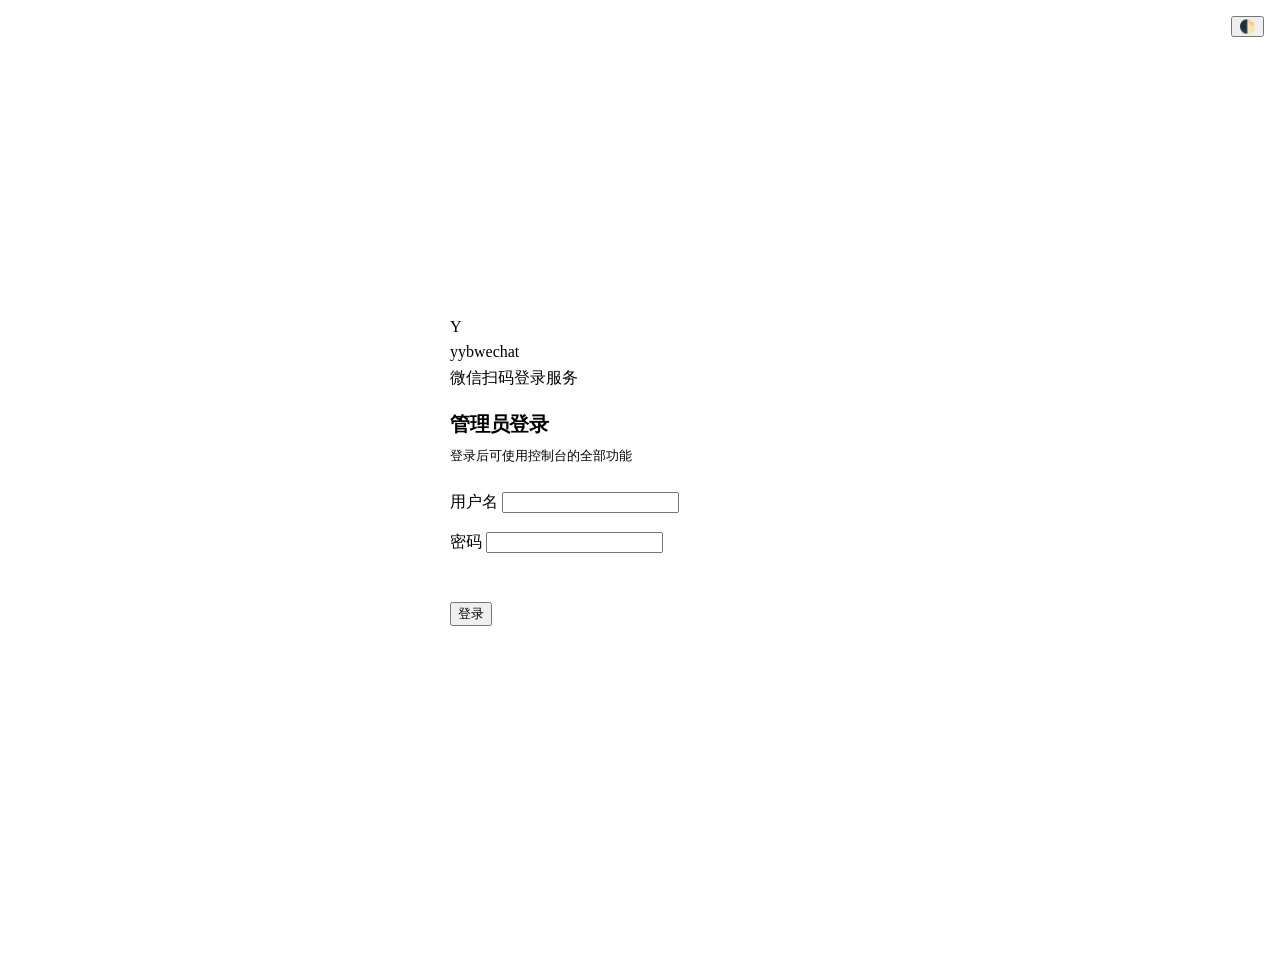
==== resource/templates/login.html @ c1fdb462 "UI Redesign V1.0.0 Update Signed-off-by: dustin <huangyanjie@x-speed.com.cn>" ====
<!doctype html>
<html lang="zh-CN">
<head>
  <meta charset="utf-8">
  <meta name="viewport" content="width=device-width,initial-scale=1">
  <link rel="icon" type="image/png" href="/static/favicon.png">
  <link rel="stylesheet" href="/static/css/console.css">
  <title>登录 · yybwechat</title>
  <style>
    /* 页面专属：居中卡片与表单节奏，通用样式见 console.css */
    body { min-height: 100vh; display: grid; place-items: center; padding: 20px; line-height: 1.6; }

    .card {
      width: min(380px, 100%);
      background: var(--surface); border: 1px solid var(--line);
      border-radius: var(--radius-lg); padding: 28px; box-shadow: var(--shadow-md);
    }
    .brand { gap: 10px; margin-bottom: 18px; }

    h1 { margin: 0 0 6px; font-size: 20px; font-weight: 760; letter-spacing: -0.01em; }
    .sub { margin: 0 0 22px; color: var(--muted); font-size: 13px; }
    .form-grid { display: grid; gap: 14px; margin-bottom: 16px; }
    .err { min-height: 20px; margin: 0 0 10px; font-size: 13px; color: var(--danger); }
    .foot { margin-top: 16px; text-align: center; font-size: 12px; color: var(--faint); }
    .theme-btn { position: fixed; top: 16px; right: 16px; }
  </style>
</head>
<body>
  <button class="theme-btn" id="themeToggle" title="切换主题" aria-label="切换深色/浅色模式">🌓</button>
  <div class="card">
    <div class="brand">
      <div class="mark" aria-hidden="true">Y</div>
      <div>
        <div class="brand-title">yybwechat</div>
        <div class="brand-sub">微信扫码登录服务</div>
      </div>
    </div>
    <h1>管理员登录</h1>
    <p class="sub">登录后可使用控制台的全部功能</p>
    <form id="loginForm" autocomplete="on">
      <div class="form-grid">
        <div class="field">
          <label for="username">用户名</label>
          <input class="input" id="username" name="username" autocomplete="username" required spellcheck="false">
        </div>
        <div class="field">
          <label for="password">密码</label>
          <input class="input" id="password" name="password" type="password" autocomplete="current-password" required>
        </div>
      </div>
      <p class="err" id="err" role="alert"></p>
      <button class="btn primary btn-block" id="submitBtn" type="submit">登录</button>
    </form>
    <div class="foot" id="version"></div>
  </div>
  <script>
    (function () {
      var saved = localStorage.getItem("yybwechat-theme");
      if (saved === "dark" || (!saved && matchMedia("(prefers-color-scheme: dark)").matches)) {
        document.documentElement.setAttribute("data-theme", "dark");
      }
    })();
    document.getElementById("themeToggle").addEventListener("click", function () {
      var dark = document.documentElement.getAttribute("data-theme") === "dark";
      if (dark) { document.documentElement.removeAttribute("data-theme"); localStorage.setItem("yybwechat-theme", "light"); }
      else { document.documentElement.setAttribute("data-theme", "dark"); localStorage.setItem("yybwechat-theme", "dark"); }
    });

    // 尚未初始化管理员时引导到初始化页
    fetch("/api/auth/status").then(function (r) { return r.json(); }).then(function (j) {
      var d = j.data || {};
      if (d.version) document.getElementById("version").textContent = "yybwechat v" + d.version;
      if (!d.initialized) location.replace("/setup");
    }).catch(function () {});

    document.getElementById("loginForm").addEventListener("submit", function (ev) {
      ev.preventDefault();
      var err = document.getElementById("err"), btn = document.getElementById("submitBtn");
      err.textContent = ""; btn.disabled = true; btn.textContent = "登录中…";
      fetch("/api/auth/login", {
        method: "POST", headers: { "Content-Type": "application/json" },
        body: JSON.stringify({
          username: document.getElementById("username").value,
          password: document.getElementById("password").value
        })
      }).then(function (r) {
        return r.text().then(function (t) {
          var j = {}; try { j = JSON.parse(t); } catch (e) { j = {}; }
          if (r.ok && j.code === 0) { location.replace("/"); return; }
          err.textContent = j.msg || ("登录失败 HTTP " + r.status);
          btn.disabled = false; btn.textContent = "登录";
        });
      }).catch(function (e) {
        err.textContent = "网络错误: " + e.message;
        btn.disabled = false; btn.textContent = "登录";
      });
    });
  </script>
</body>
</html>
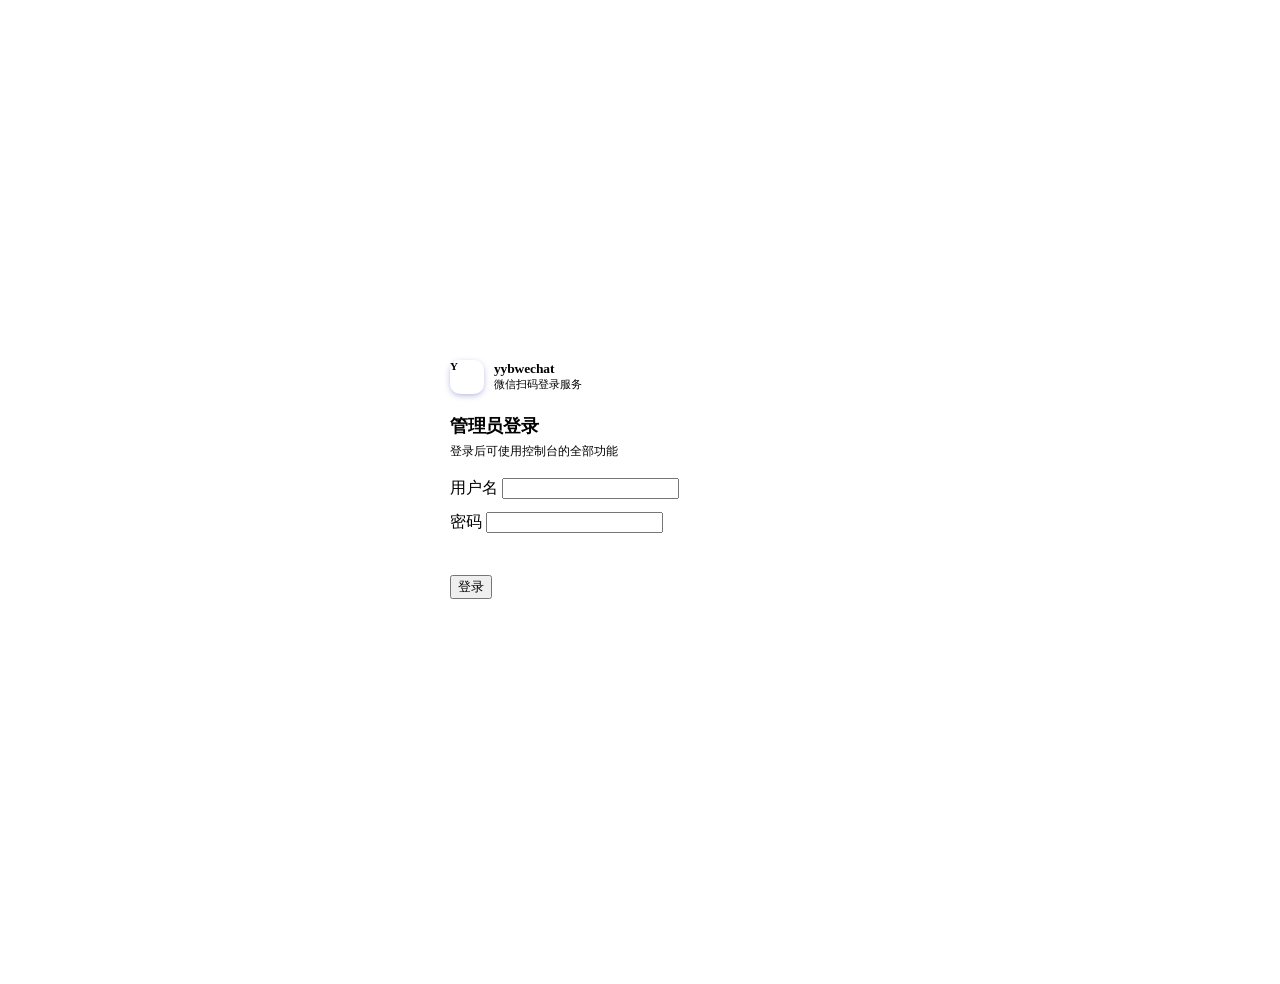
==== commit 8e330c91: "Feat: add PCMgr API Signed-off-by: dustin <huangyanjie@x-speed.com.cn>" ====
--- a/resource/templates/login.html
+++ b/resource/templates/login.html
@@ -4,36 +4,47 @@
   <meta charset="utf-8">
   <meta name="viewport" content="width=device-width,initial-scale=1">
   <link rel="icon" type="image/png" href="/static/favicon.png">
-  <link rel="stylesheet" href="/static/css/console.css">
+  <link rel="stylesheet" href="/static/css/console.css?v=20261030-ui3">
   <title>登录 · yybwechat</title>
   <style>
-    /* 页面专属：居中卡片与表单节奏，通用样式见 console.css */
-    body { min-height: 100vh; display: grid; place-items: center; padding: 20px; line-height: 1.6; }
+    /* 页面专属：居中卡片与表单节奏。通用 token / 组件见 console.css，
+       颜色、圆角、阴影这里一律不写死。 */
 
-    .card {
+    /* 登录页没有外壳，居中由 .auth-page 承担（body 直接居中会把弹层一起压窄） */
+    .auth-page { min-height: 100vh; display: grid; place-items: center; padding: 28px 18px 40px; }
+
+    .auth-card {
       width: min(380px, 100%);
       background: var(--surface); border: 1px solid var(--line);
-      border-radius: var(--radius-lg); padding: 28px; box-shadow: var(--shadow-md);
+      border-radius: var(--radius-lg); padding: 24px; box-shadow: var(--shadow-md);
+      animation: cardIn 200ms ease-out;
     }
-    .brand { gap: 10px; margin-bottom: 18px; }
+    .auth-brand { display: flex; align-items: center; gap: 10px; margin-bottom: 20px; }
+    .auth-mark {
+      display: grid; place-items: center; flex: none;
+      width: 34px; height: 34px; border-radius: 10px;
+      background: var(--grad-brand); color: #fff;
+      font-size: 15px; font-weight: 700;
+      box-shadow: inset 0 1px 0 rgb(255 255 255 / 0.35), 0 2px 6px -1px oklch(0.45 0.16 275 / 0.45);
+    }
+    .auth-brand strong { display: block; font-size: 13.5px; font-weight: 650; letter-spacing: -0.01em; }
+    .auth-brand span { display: block; font-size: 11px; color: var(--faint); }
 
-    h1 { margin: 0 0 6px; font-size: 20px; font-weight: 760; letter-spacing: -0.01em; }
-    .sub { margin: 0 0 22px; color: var(--muted); font-size: 13px; }
-    .form-grid { display: grid; gap: 14px; margin-bottom: 16px; }
-    .err { min-height: 20px; margin: 0 0 10px; font-size: 13px; color: var(--danger); }
-    .foot { margin-top: 16px; text-align: center; font-size: 12px; color: var(--faint); }
-    .theme-btn { position: fixed; top: 16px; right: 16px; }
+    h1 { margin: 0 0 5px; font-size: 18px; font-weight: 650; letter-spacing: -0.015em; }
+    .sub { margin: 0 0 18px; color: var(--faint); font-size: 12px; }
+    .form-grid { display: grid; gap: 13px; margin-bottom: 14px; }
+    .err { min-height: 18px; margin: 0 0 10px; font-size: 12px; color: var(--danger); }
+    .foot { margin-top: 14px; text-align: center; font-size: 11px; color: var(--faint); }
+    .theme-btn { position: fixed; top: 14px; right: 14px; background: var(--surface); border: 1px solid var(--line); }
   </style>
 </head>
 <body>
-  <button class="theme-btn" id="themeToggle" title="切换主题" aria-label="切换深色/浅色模式">🌓</button>
-  <div class="card">
-    <div class="brand">
-      <div class="mark" aria-hidden="true">Y</div>
-      <div>
-        <div class="brand-title">yybwechat</div>
-        <div class="brand-sub">微信扫码登录服务</div>
-      </div>
+  <button class="icon-btn theme-btn" id="themeToggle" title="切换主题" aria-label="切换深色/浅色模式"></button>
+  <main class="auth-page">
+  <div class="auth-card">
+    <div class="auth-brand">
+      <span class="auth-mark" aria-hidden="true">Y</span>
+      <span><strong>yybwechat</strong><span>微信扫码登录服务</span></span>
     </div>
     <h1>管理员登录</h1>
     <p class="sub">登录后可使用控制台的全部功能</p>
@@ -53,6 +64,7 @@
     </form>
     <div class="foot" id="version"></div>
   </div>
+  </main>
   <script>
     (function () {
       var saved = localStorage.getItem("yybwechat-theme");
@@ -60,10 +72,23 @@
         document.documentElement.setAttribute("data-theme", "dark");
       }
     })();
-    document.getElementById("themeToggle").addEventListener("click", function () {
+    // 主题开关与外壳用同一套图标：内联 SVG，不依赖系统 emoji 字形
+    var THEME_ICON = {
+      dark: '<svg viewBox="0 0 24 24" fill="none" stroke="currentColor" stroke-width="1.7" stroke-linecap="round" stroke-linejoin="round" aria-hidden="true"><circle cx="12" cy="12" r="4"/><path d="M12 3v2M12 19v2M3 12h2M19 12h2M5.6 5.6 7 7M17 17l1.4 1.4M18.4 5.6 17 7M7 17l-1.4 1.4"/></svg>',
+      light: '<svg viewBox="0 0 24 24" fill="none" stroke="currentColor" stroke-width="1.7" stroke-linecap="round" stroke-linejoin="round" aria-hidden="true"><path d="M20 14.5A8.5 8.5 0 0 1 9.5 4a8.5 8.5 0 1 0 10.5 10.5z"/></svg>'
+    };
+    var themeToggle = document.getElementById("themeToggle");
+    var syncTheme = function () {
+      var dark = document.documentElement.getAttribute("data-theme") === "dark";
+      themeToggle.innerHTML = THEME_ICON[dark ? "dark" : "light"];
+      themeToggle.title = dark ? "切换到浅色模式" : "切换到深色模式";
+    };
+    syncTheme();
+    themeToggle.addEventListener("click", function () {
       var dark = document.documentElement.getAttribute("data-theme") === "dark";
       if (dark) { document.documentElement.removeAttribute("data-theme"); localStorage.setItem("yybwechat-theme", "light"); }
       else { document.documentElement.setAttribute("data-theme", "dark"); localStorage.setItem("yybwechat-theme", "dark"); }
+      syncTheme();
     });
 
     // 尚未初始化管理员时引导到初始化页
